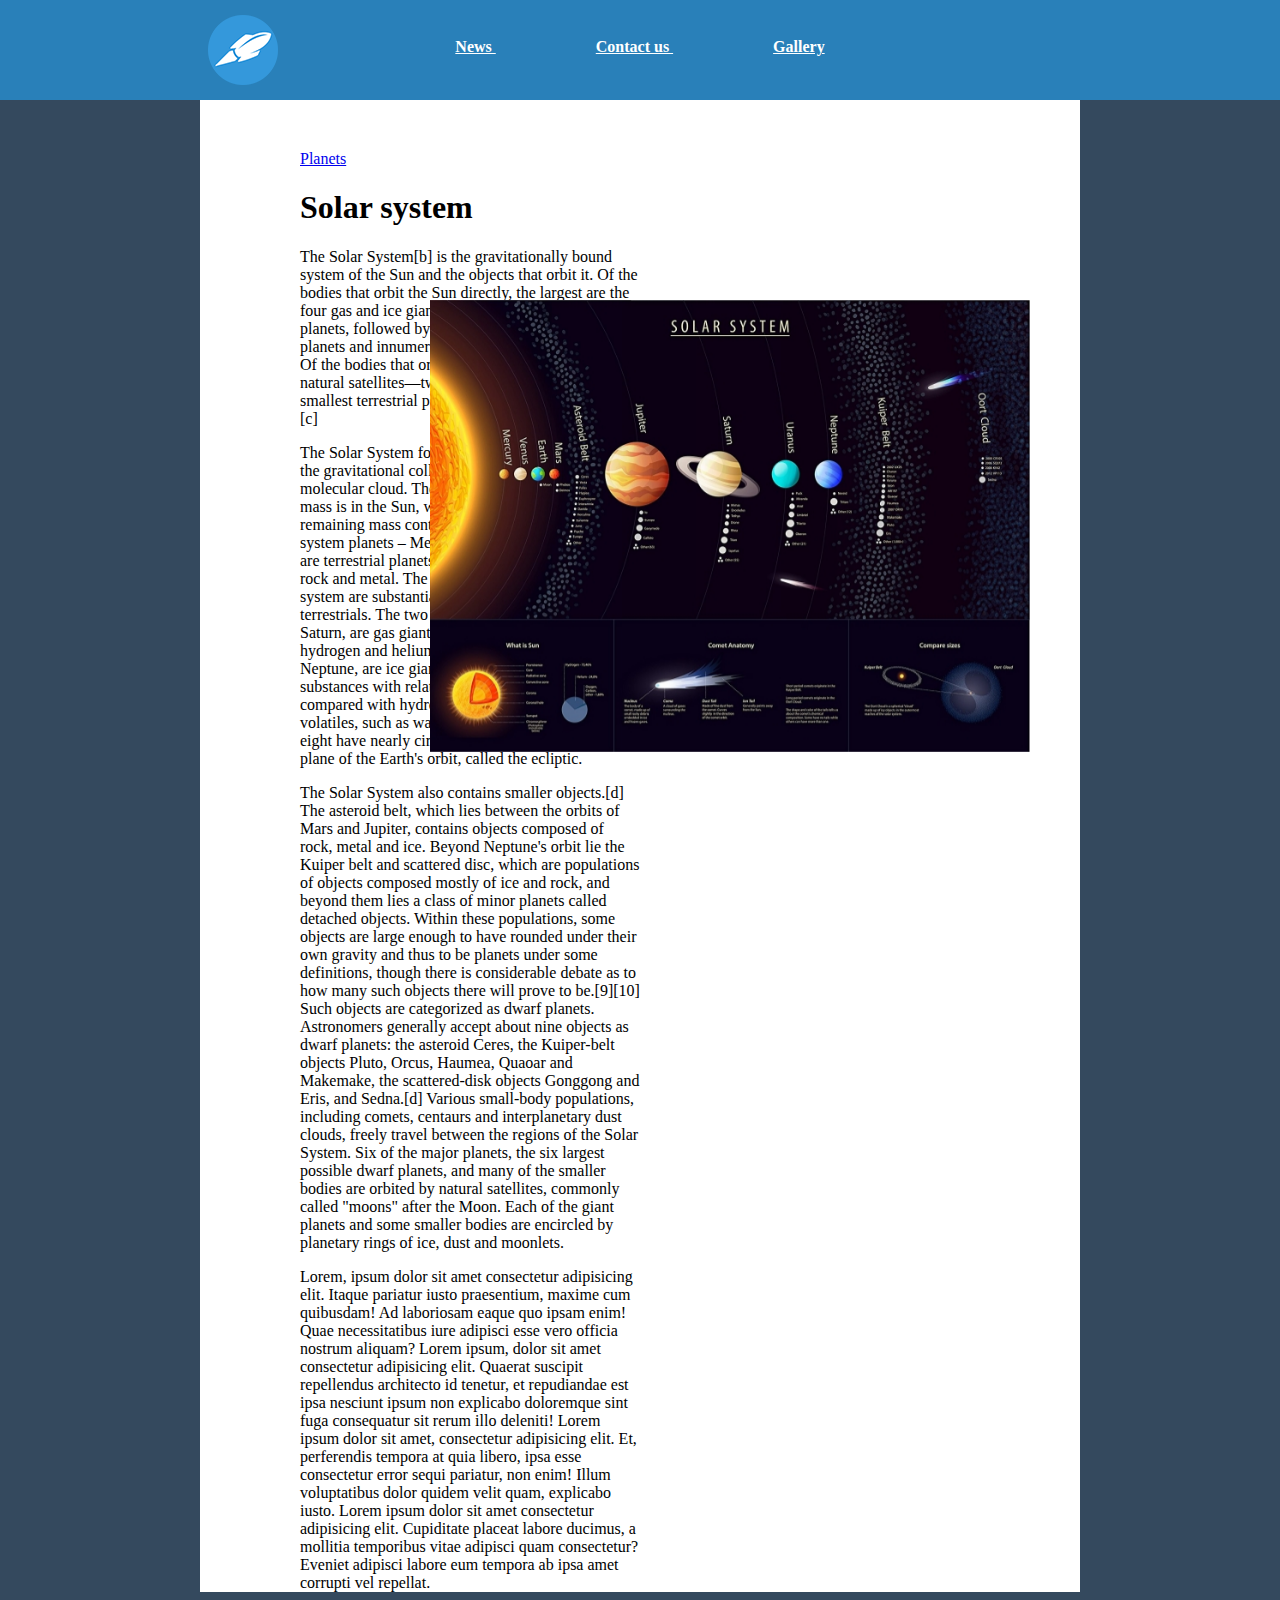
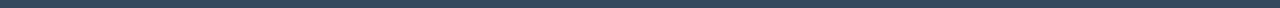
==== Homework after Lect 6 - space site with CSS/HTML Pages/index.html @ 3073e0a9 "Homework6 - init commit" ====
<!DOCTYPE html>
<html lang="en">
       <head>
              <meta charset="UTF-8">
              <link rel="shortcut icon" href="../../Homework after Lect 4/Images/Logo.png" type="image/x-icon">
              <link rel="stylesheet" href="../CSS files/index.css" type="text/css">
              <title>Home</title>
       </head>
       <body>
              <header>
                     <iframe src="../HTML Pages/Header.html" frameborder="0" target="top"></iframe>
              </header>

              <main>
                     <nav>
                            <div id="index_bread">
                                   <a href="../HTML Pages/index.html"  >Planets</a>
                            </div>
                     </nav>

                     <h1>Solar system</h1>
                     <div class="mainarticle">
                            <p>
                            The Solar System[b] is the gravitationally bound system of the Sun and the objects that orbit it. Of the bodies that orbit the Sun directly, the largest are the four gas and ice giants and the four terrestrial planets, followed by an unknown number of dwarf planets and innumerable small Solar System bodies. Of the bodies that orbit the Sun indirectly—the natural satellites—two are larger than Mercury, the smallest terrestrial planet, and one is nearly as large.[c]
                            </p>
                            <p>
                            The Solar System formed 4.6 billion years ago from the gravitational collapse of a giant interstellar molecular cloud. The vast majority of the system's mass is in the Sun, with the majority of the remaining mass contained in Jupiter. The four inner system planets – Mercury, Venus, Earth and Mars – are terrestrial planets, being composed primarily of rock and metal. The four giant planets of the outer system are substantially more massive than the terrestrials. The two largest planets, Jupiter and Saturn, are gas giants, being composed mainly of hydrogen and helium; the next two, Uranus and Neptune, are ice giants, being composed mostly of substances with relatively high melting points compared with hydrogen and helium, called volatiles, such as water, ammonia and methane. All eight have nearly circular orbits that lie close to the plane of the Earth's orbit, called the ecliptic.
                            </p>
                            <p>
                            The Solar System also contains smaller objects.[d] The asteroid belt, which lies between the orbits of Mars and Jupiter, contains objects composed of rock, metal and ice. Beyond Neptune's orbit lie the Kuiper belt and scattered disc, which are populations of objects composed mostly of ice and rock, and beyond them lies a class of minor planets called detached objects. Within these populations, some objects are large enough to have rounded under their own gravity and thus to be planets under some definitions, though there is considerable debate as to how many such objects there will prove to be.[9][10] Such objects are categorized as dwarf planets. Astronomers generally accept about nine objects as dwarf planets: the asteroid Ceres, the Kuiper-belt objects Pluto, Orcus, Haumea, Quaoar and Makemake, the scattered-disk objects Gonggong and Eris, and Sedna.[d] Various small-body populations, including comets, centaurs and interplanetary dust clouds, freely travel between the regions of the Solar System. Six of the major planets, the six largest possible dwarf planets, and many of the smaller bodies are orbited by natural satellites, commonly called "moons" after the Moon. Each of the giant planets and some smaller bodies are encircled by planetary rings of ice, dust and moonlets.
                            </p>
                            <p>
                            Lorem, ipsum dolor sit amet consectetur adipisicing elit. Itaque pariatur iusto praesentium, maxime cum quibusdam! Ad laboriosam eaque quo ipsam enim! Quae necessitatibus iure adipisci esse vero officia nostrum aliquam? Lorem ipsum, dolor sit amet consectetur adipisicing elit. Quaerat suscipit repellendus architecto id tenetur, et repudiandae est ipsa nesciunt ipsum non explicabo doloremque sint fuga consequatur sit rerum illo deleniti! Lorem ipsum dolor sit amet, consectetur adipisicing elit. Et, perferendis tempora at quia libero, ipsa esse consectetur error sequi pariatur, non enim! Illum voluptatibus dolor quidem velit quam, explicabo iusto. Lorem ipsum dolor sit amet consectetur adipisicing elit. Cupiditate placeat labore ducimus, a mollitia temporibus vitae adipisci quam consectetur? Eveniet adipisci labore eum tempora ab ipsa amet corrupti vel repellat.
                            </p>
                     </div>
                     

                     <img class="articleimage" src="../../Homework after Lect 4/Images/sol.jpg" alt="">
                     
              </main>
              
       </body>
</html>
---- Homework after Lect 6 - space site with CSS/CSS files/index.css ----
body {
     background-color: #34495e;
     margin: 0;
     font-family: "Verdana";
}

header {
     width: 100%;
     height: 100px;
     position: sticky;
     top: 0;
}

iframe {
       width: 100%;
       height: 100px;
}

main {
     background-color: white;
     margin-left: 200px;
     margin-right: 200px;
     padding-left: 100px;
     padding-right: 100px;
}

#index_bread {
     padding-top: 50px;
}


.mainarticle {
     width: 50%;
}

.articleimage {
     position: fixed;
     width: 600px;
     right: 250px;
     top: 300px;
}
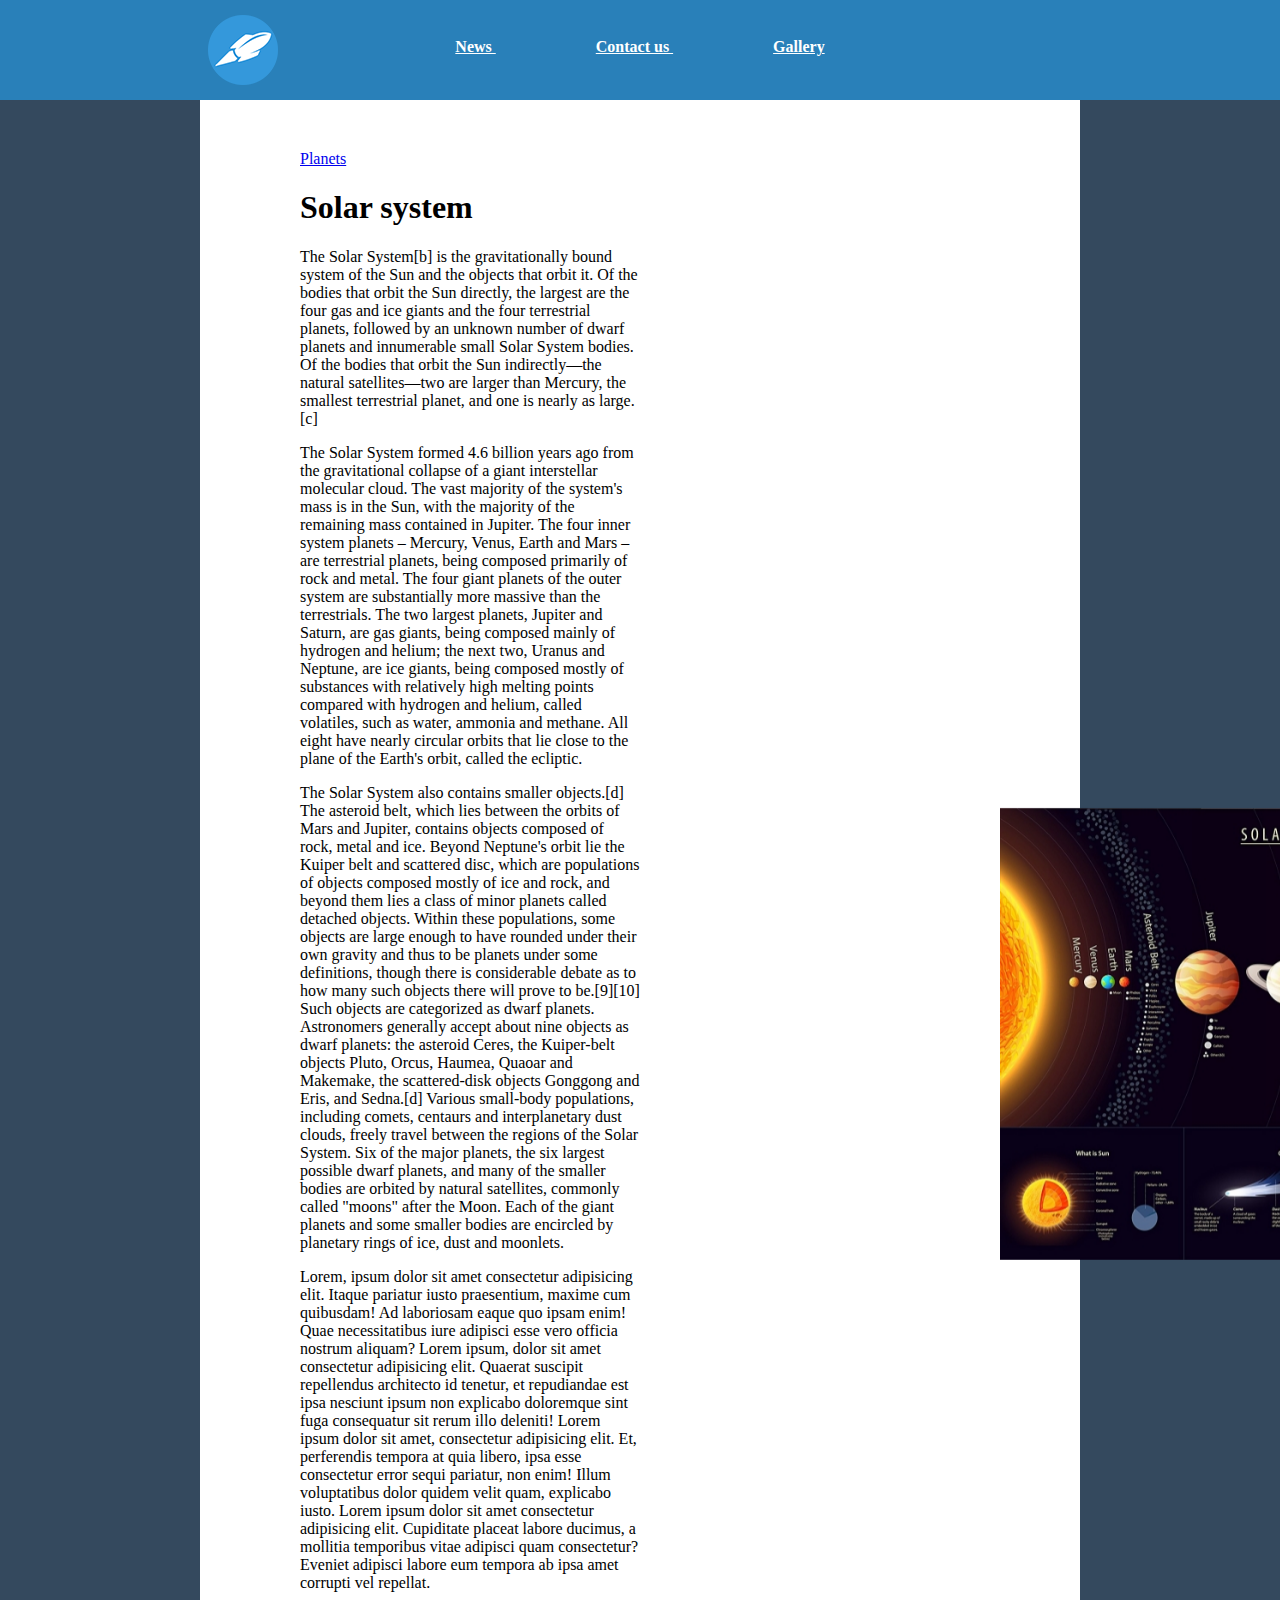
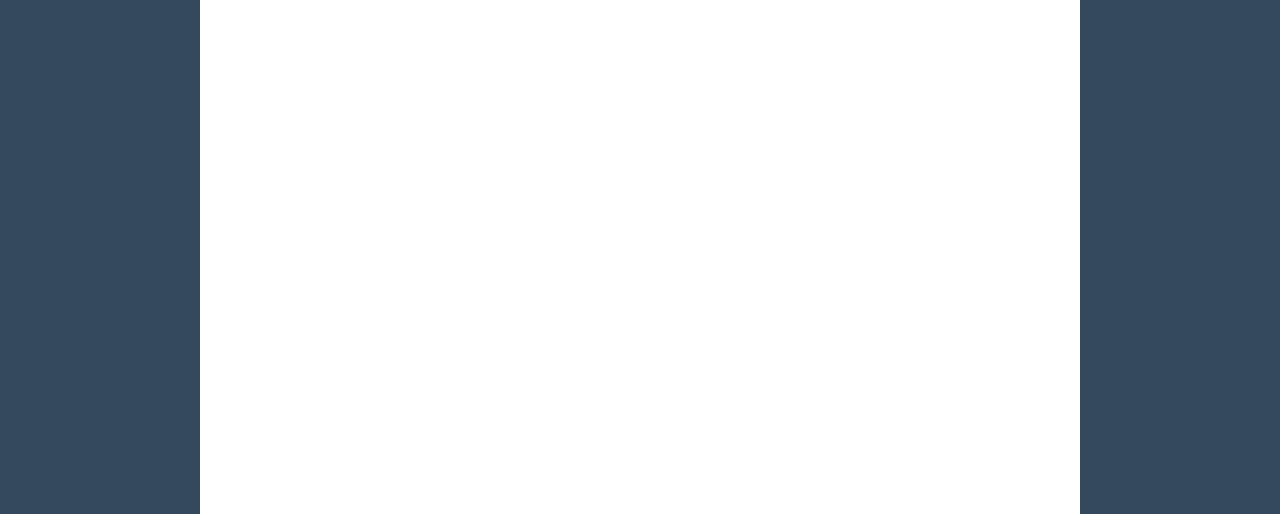
==== commit 54ed4d05: "Gallery creation + index fixes" ====
--- a/Homework after Lect 6 - space site with CSS/HTML Pages/index.html
+++ b/Homework after Lect 6 - space site with CSS/HTML Pages/index.html
@@ -8,7 +8,7 @@
        </head>
        <body>
               <header>
-                     <iframe src="../HTML Pages/Header.html" frameborder="0" target="top"></iframe>
+                     <iframe src="../HTML Pages/Header.html" frameborder="0" target="self"></iframe>
               </header>
 
               <main>
@@ -19,23 +19,29 @@
                      </nav>
 
                      <h1>Solar system</h1>
-                     <div class="mainarticle">
-                            <p>
-                            The Solar System[b] is the gravitationally bound system of the Sun and the objects that orbit it. Of the bodies that orbit the Sun directly, the largest are the four gas and ice giants and the four terrestrial planets, followed by an unknown number of dwarf planets and innumerable small Solar System bodies. Of the bodies that orbit the Sun indirectly—the natural satellites—two are larger than Mercury, the smallest terrestrial planet, and one is nearly as large.[c]
-                            </p>
-                            <p>
-                            The Solar System formed 4.6 billion years ago from the gravitational collapse of a giant interstellar molecular cloud. The vast majority of the system's mass is in the Sun, with the majority of the remaining mass contained in Jupiter. The four inner system planets – Mercury, Venus, Earth and Mars – are terrestrial planets, being composed primarily of rock and metal. The four giant planets of the outer system are substantially more massive than the terrestrials. The two largest planets, Jupiter and Saturn, are gas giants, being composed mainly of hydrogen and helium; the next two, Uranus and Neptune, are ice giants, being composed mostly of substances with relatively high melting points compared with hydrogen and helium, called volatiles, such as water, ammonia and methane. All eight have nearly circular orbits that lie close to the plane of the Earth's orbit, called the ecliptic.
-                            </p>
-                            <p>
-                            The Solar System also contains smaller objects.[d] The asteroid belt, which lies between the orbits of Mars and Jupiter, contains objects composed of rock, metal and ice. Beyond Neptune's orbit lie the Kuiper belt and scattered disc, which are populations of objects composed mostly of ice and rock, and beyond them lies a class of minor planets called detached objects. Within these populations, some objects are large enough to have rounded under their own gravity and thus to be planets under some definitions, though there is considerable debate as to how many such objects there will prove to be.[9][10] Such objects are categorized as dwarf planets. Astronomers generally accept about nine objects as dwarf planets: the asteroid Ceres, the Kuiper-belt objects Pluto, Orcus, Haumea, Quaoar and Makemake, the scattered-disk objects Gonggong and Eris, and Sedna.[d] Various small-body populations, including comets, centaurs and interplanetary dust clouds, freely travel between the regions of the Solar System. Six of the major planets, the six largest possible dwarf planets, and many of the smaller bodies are orbited by natural satellites, commonly called "moons" after the Moon. Each of the giant planets and some smaller bodies are encircled by planetary rings of ice, dust and moonlets.
-                            </p>
-                            <p>
-                            Lorem, ipsum dolor sit amet consectetur adipisicing elit. Itaque pariatur iusto praesentium, maxime cum quibusdam! Ad laboriosam eaque quo ipsam enim! Quae necessitatibus iure adipisci esse vero officia nostrum aliquam? Lorem ipsum, dolor sit amet consectetur adipisicing elit. Quaerat suscipit repellendus architecto id tenetur, et repudiandae est ipsa nesciunt ipsum non explicabo doloremque sint fuga consequatur sit rerum illo deleniti! Lorem ipsum dolor sit amet, consectetur adipisicing elit. Et, perferendis tempora at quia libero, ipsa esse consectetur error sequi pariatur, non enim! Illum voluptatibus dolor quidem velit quam, explicabo iusto. Lorem ipsum dolor sit amet consectetur adipisicing elit. Cupiditate placeat labore ducimus, a mollitia temporibus vitae adipisci quam consectetur? Eveniet adipisci labore eum tempora ab ipsa amet corrupti vel repellat.
-                            </p>
-                     </div>
+
+                     <section>
+                            <div class="mainarticle">
+                                   <p>
+                                   The Solar System[b] is the gravitationally bound system of the Sun and the objects that orbit it. Of the bodies that orbit the Sun directly, the largest are the four gas and ice giants and the four terrestrial planets, followed by an unknown number of dwarf planets and innumerable small Solar System bodies. Of the bodies that orbit the Sun indirectly—the natural satellites—two are larger than Mercury, the smallest terrestrial planet, and one is nearly as large.[c]
+                                   </p>
+                                   <p>
+                                   The Solar System formed 4.6 billion years ago from the gravitational collapse of a giant interstellar molecular cloud. The vast majority of the system's mass is in the Sun, with the majority of the remaining mass contained in Jupiter. The four inner system planets – Mercury, Venus, Earth and Mars – are terrestrial planets, being composed primarily of rock and metal. The four giant planets of the outer system are substantially more massive than the terrestrials. The two largest planets, Jupiter and Saturn, are gas giants, being composed mainly of hydrogen and helium; the next two, Uranus and Neptune, are ice giants, being composed mostly of substances with relatively high melting points compared with hydrogen and helium, called volatiles, such as water, ammonia and methane. All eight have nearly circular orbits that lie close to the plane of the Earth's orbit, called the ecliptic.
+                                   </p>
+                                   <p>
+                                   The Solar System also contains smaller objects.[d] The asteroid belt, which lies between the orbits of Mars and Jupiter, contains objects composed of rock, metal and ice. Beyond Neptune's orbit lie the Kuiper belt and scattered disc, which are populations of objects composed mostly of ice and rock, and beyond them lies a class of minor planets called detached objects. Within these populations, some objects are large enough to have rounded under their own gravity and thus to be planets under some definitions, though there is considerable debate as to how many such objects there will prove to be.[9][10] Such objects are categorized as dwarf planets. Astronomers generally accept about nine objects as dwarf planets: the asteroid Ceres, the Kuiper-belt objects Pluto, Orcus, Haumea, Quaoar and Makemake, the scattered-disk objects Gonggong and Eris, and Sedna.[d] Various small-body populations, including comets, centaurs and interplanetary dust clouds, freely travel between the regions of the Solar System. Six of the major planets, the six largest possible dwarf planets, and many of the smaller bodies are orbited by natural satellites, commonly called "moons" after the Moon. Each of the giant planets and some smaller bodies are encircled by planetary rings of ice, dust and moonlets.
+                                   </p>
+                                   <p>
+                                   Lorem, ipsum dolor sit amet consectetur adipisicing elit. Itaque pariatur iusto praesentium, maxime cum quibusdam! Ad laboriosam eaque quo ipsam enim! Quae necessitatibus iure adipisci esse vero officia nostrum aliquam? Lorem ipsum, dolor sit amet consectetur adipisicing elit. Quaerat suscipit repellendus architecto id tenetur, et repudiandae est ipsa nesciunt ipsum non explicabo doloremque sint fuga consequatur sit rerum illo deleniti! Lorem ipsum dolor sit amet, consectetur adipisicing elit. Et, perferendis tempora at quia libero, ipsa esse consectetur error sequi pariatur, non enim! Illum voluptatibus dolor quidem velit quam, explicabo iusto. Lorem ipsum dolor sit amet consectetur adipisicing elit. Cupiditate placeat labore ducimus, a mollitia temporibus vitae adipisci quam consectetur? Eveniet adipisci labore eum tempora ab ipsa amet corrupti vel repellat.
+                                   </p>
+                            </div>
+                            
+                            <div>
+                                   <img id="articleimage1" src="../../Homework after Lect 4/Images/sol.jpg" alt="">
+                            </div>
+                     </section>
                      
-
-                     <img class="articleimage" src="../../Homework after Lect 4/Images/sol.jpg" alt="">
+                     
                      
               </main>
               
--- a/Homework after Lect 6 - space site with CSS/CSS files/index.css
+++ b/Homework after Lect 6 - space site with CSS/CSS files/index.css
@@ -22,6 +22,7 @@
      margin-right: 200px;
      padding-left: 100px;
      padding-right: 100px;
+     padding-bottom: 50px;
 }
 
 #index_bread {
@@ -33,9 +34,10 @@
      width: 50%;
 }
 
-.articleimage {
-     position: fixed;
+#articleimage1 {
+     position: relative;
      width: 600px;
-     right: 250px;
-     top: 300px;
+     left: 700px;
+     bottom: 800px;
+
 }